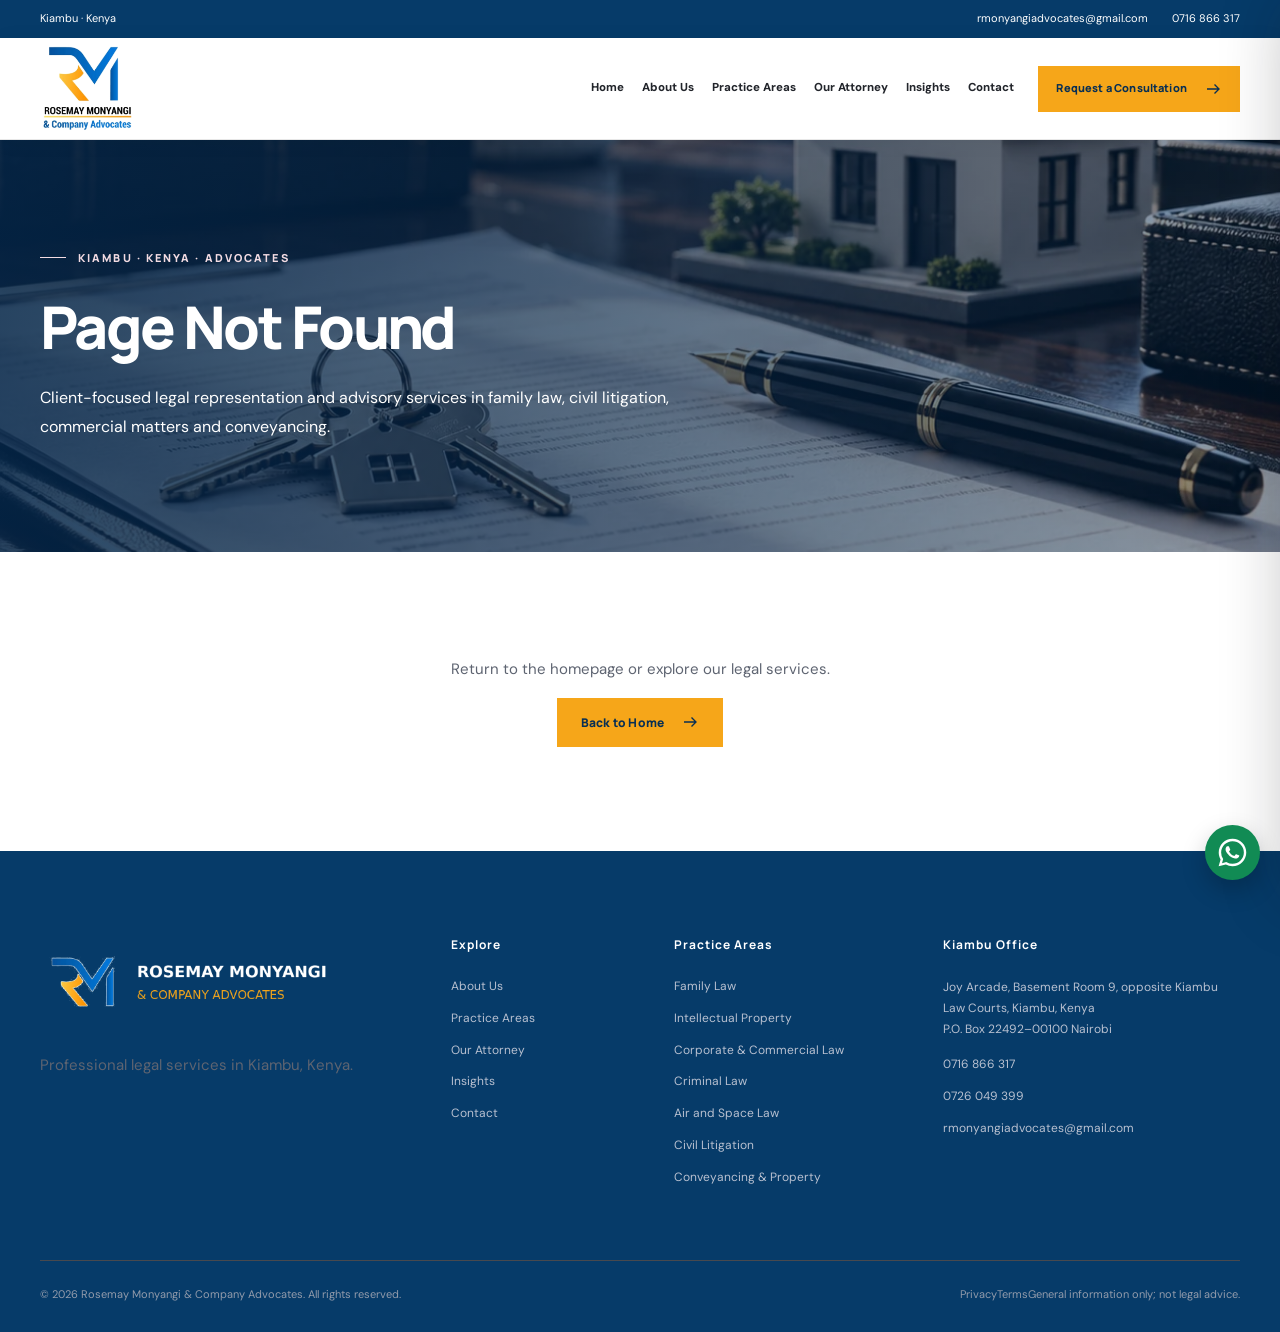
==== 404/index.html @ 26d41f54 "Launch Rosemay Monyangi Advocates website" ====
<!DOCTYPE html>

<html lang="en-KE"><head><meta charset="utf-8"/><meta content="width=device-width,initial-scale=1" name="viewport"/><meta content="#064776" name="theme-color"/><title>Rosemay Monyangi &amp; Company Advocates | Page Not Found</title><meta content="Rosemay Monyangi &amp; Company Advocates provides legal services in Kiambu, Kenya, including family law, corporate law, litigation, intellectual property, conveyancing and criminal law." name="description"/><meta content="noindex,follow,max-image-preview:large" name="robots"/><link href="https://rosemay-monyangi-advocates.vercel.app/404/" rel="canonical"/><meta content="Rosemay Monyangi &amp; Company Advocates | Page Not Found" property="og:title"/><meta content="Rosemay Monyangi &amp; Company Advocates provides legal services in Kiambu, Kenya, including family law, corporate law, litigation, intellectual property, conveyancing and criminal law." property="og:description"/><meta content="website" property="og:type"/><meta content="https://rosemay-monyangi-advocates.vercel.app/404/" property="og:url"/><meta content="https://rosemay-monyangi-advocates.vercel.app/assets/rosemay-social-preview.jpg" property="og:image"/><meta content="summary_large_image" name="twitter:card"/><link href="/assets/favicon.png" rel="icon" type="image/png"/><link href="https://images.pexels.com" rel="preconnect"/><link href="https://fonts.googleapis.com" rel="preconnect"/><link crossorigin="" href="https://fonts.gstatic.com" rel="preconnect"/><link href="/assets/site.css" rel="stylesheet"/><script defer="" src="/assets/site.js"></script><script type="application/ld+json">{"@context": "https://schema.org", "@type": "LegalService", "name": "Rosemay Monyangi & Company Advocates", "url": "https://rosemay-monyangi-advocates.vercel.app", "telephone": "+254716866317", "email": "rmonyangiadvocates@gmail.com", "address": {"@type": "PostalAddress", "streetAddress": "Joy Arcade, Basement Room 9, opposite Kiambu Law Courts", "addressLocality": "Kiambu", "addressCountry": "KE"}, "areaServed": "Kenya"}</script><meta content="1200" property="og:image:width"/><meta content="630" property="og:image:height"/><meta content="Rosemay Monyangi &amp; Company Advocates logo and advocate portrait" property="og:image:alt"/><meta content="https://rosemay-monyangi-advocates.vercel.app/assets/rosemay-social-preview.jpg" name="twitter:image"/><meta content="Rosemay Monyangi &amp; Company Advocates | Page Not Found" name="twitter:title"/><meta content="Rosemay Monyangi &amp; Company Advocates provides legal services in Kiambu, Kenya, including family law, corporate law, litigation, intellectual property, conveyancing and criminal law." name="twitter:description"/></head><body><a class="skip-link" href="#main">Skip to content</a>
<div class="topbar"><div class="container topbar-inner"><span class="topbar-address">Kiambu · Kenya</span><div class="topbar-links"><a href="mailto:rmonyangiadvocates@gmail.com">rmonyangiadvocates@gmail.com</a><a href="tel:+254716866317">0716 866 317</a></div></div></div>
<header class="nav-shell"><div class="container nav-inner"><a aria-label="Nabwire Obara &amp; Company Advocates homepage" class="brand" href="/"><img alt="Nabwire Obara &amp; Company Advocates logo" height="76" src="/assets/rosemay-logo-transparent.png" width="100"/></a><nav aria-label="Main navigation" class="nav-links"><a class="nav-link" href="/">Home</a><a class="nav-link" href="/about/">About Us</a><a class="nav-link" href="/practice-areas/">Practice Areas</a><a class="nav-link" href="/our-attorney/">Our Attorney</a><a class="nav-link" href="/insights/">Insights</a><a class="nav-link" href="/contact/">Contact</a></nav><a class="btn btn-gold nav-cta" href="/contact/">Request a Consultation <svg aria-hidden="true" fill="none" height="18" stroke="currentColor" stroke-width="1.8" viewbox="0 0 24 24" width="18" xmlns="http://www.w3.org/2000/svg"><path d="M4 12h16m-6-6 6 6-6 6"></path></svg></a><button aria-controls="mobile-panel" aria-expanded="false" aria-label="Open navigation" class="menu-open" data-mobile-open="" type="button">☰</button></div></header>
<div class="mobile-backdrop" id="mobile-backdrop"></div><nav aria-hidden="true" aria-label="Mobile navigation" class="mobile-panel" id="mobile-panel" inert=""><div class="mobile-head"><img alt="Nabwire Obara &amp; Company Advocates logo" height="76" src="/assets/rosemay-logo-transparent.png" width="100"/><button aria-label="Close navigation" data-mobile-close="" type="button">×</button></div><div class="mobile-links"><a href="/">Home</a><a href="/about/">About Us</a><a href="/practice-areas/">Practice Areas</a><a href="/our-attorney/">Our Attorney</a><a href="/insights/">Insights</a><a href="/contact/">Contact</a></div><a class="btn btn-gold mobile-cta" href="/contact/">Contact the Firm <svg aria-hidden="true" fill="none" height="18" stroke="currentColor" stroke-width="1.8" viewbox="0 0 24 24" width="18" xmlns="http://www.w3.org/2000/svg"><path d="M4 12h16m-6-6 6 6-6 6"></path></svg></a></nav>
<main id="main"><section class="page-hero" style="--page-hero-image:url('/assets/hero-about-property.webp')"><div class="container"><span class="eyebrow eyebrow-light">KIAMBU · KENYA · ADVOCATES</span><h1>Page Not Found</h1><p>Client-focused legal representation and advisory services in family law, civil litigation, commercial matters and conveyancing.</p></div></section><section class="section"><div class="container"><div class="centered"><p>Return to the homepage or explore our legal services.</p><a class="btn btn-gold" href="/">Back to Home <svg aria-hidden="true" fill="none" height="18" stroke="currentColor" stroke-width="1.8" viewbox="0 0 24 24" width="18" xmlns="http://www.w3.org/2000/svg"><path d="M4 12h16m-6-6 6 6-6 6"></path></svg></a></div></div></section></main>
<footer class="site-footer"><div class="container"><div class="footer-grid"><div><a class="footer-logo" href="/"><img alt="Nabwire Obara &amp; Company Advocates logo" height="190" loading="lazy" src="/assets/rosemay-logo-footer.png" width="350"/></a><p>Professional legal services in Kiambu, Kenya.</p></div><div><h3>Explore</h3><div class="footer-links"><a href="/about/">About Us</a><a href="/practice-areas/">Practice Areas</a><a href="/our-attorney/">Our Attorney</a><a href="/insights/">Insights</a><a href="/contact/">Contact</a></div></div><div><h3>Practice Areas</h3><div class="footer-links"><a href="/practice-areas/#family-law">Family Law</a><a href="/practice-areas/#intellectual-property">Intellectual Property</a><a href="/practice-areas/#corporate-law">Corporate &amp; Commercial Law</a><a href="/practice-areas/#criminal-law">Criminal Law</a><a href="/practice-areas/#air-space-law">Air and Space Law</a><a href="/practice-areas/#litigation">Civil Litigation</a><a href="/practice-areas/#conveyancing">Conveyancing &amp; Property</a></div></div><div class="footer-location"><h3>Kiambu Office</h3><address>Joy Arcade, Basement Room 9, opposite Kiambu Law Courts, Kiambu, Kenya<br/>P.O. Box 22492–00100 Nairobi</address><div class="footer-links" style="margin-top:15px"><a href="tel:+254716866317">0716 866 317</a><a href="tel:+254726049399">0726 049 399</a><a href="mailto:rmonyangiadvocates@gmail.com">rmonyangiadvocates@gmail.com</a></div></div></div><div class="footer-bottom"><span>© 2026 Rosemay Monyangi &amp; Company Advocates. All rights reserved.</span><span class="footer-legal"><a href="/privacy/">Privacy</a><a href="/terms/">Terms</a><span>General information only; not legal advice.</span></span></div></div></footer>
<a aria-label="WhatsApp Nabwire Obara &amp; Company Advocates" class="floating-whatsapp" href="https://wa.me/254716866317?text=Hello%2C%20I%20would%20like%20to%20enquire%20about%20legal%20services." rel="noopener noreferrer" target="_blank" title="WhatsApp Nabwire Obara &amp; Company Advocates"><svg aria-hidden="true" viewbox="0 0 32 32" xmlns="http://www.w3.org/2000/svg"><path d="M16 .8C7.61.8.8 7.59.8 15.98c0 2.69.7 5.31 2.03 7.62L.7 31.3l7.91-2.08a15.15 15.15 0 0 0 7.37 1.88h.01c8.38 0 15.2-6.82 15.2-15.2 0-4.06-1.58-7.88-4.46-10.76A15.07 15.07 0 0 0 16 .8Zm0 27.73a12.54 12.54 0 0 1-6.39-1.75l-.46-.27-4.7 1.23 1.25-4.58-.3-.47a12.5 12.5 0 0 1-1.93-6.7C3.47 9.08 9.08 3.47 16 3.47a12.45 12.45 0 0 1 8.87 3.68 12.48 12.48 0 0 1 3.67 8.86c0 6.91-5.62 12.52-12.54 12.52Zm6.88-9.38c-.38-.19-2.23-1.1-2.58-1.23-.34-.13-.59-.19-.84.19s-.96 1.23-1.18 1.49-.44.29-.82.1a10.32 10.32 0 0 1-3.04-1.88 11.39 11.39 0 0 1-2.1-2.61c-.22-.38-.02-.58.16-.77.17-.17.38-.44.57-.66s.25-.38.38-.63.06-.47-.03-.66c-.1-.19-.85-2.04-1.16-2.8-.3-.74-.61-.64-.84-.65l-.71-.01c-.25 0-.66.1-1.01.47-.34.38-1.32 1.29-1.32 3.13s1.35 3.62 1.53 3.87a14.37 14.37 0 0 0 5.51 4.89c1.03.45 1.84.72 2.48.93 1.04.33 1.98.29 2.72.18.83-.13 2.23-.91 2.55-1.79.31-.88.31-1.64.22-1.8-.09-.16-.34-.25-.72-.44Z" fill="currentColor"></path></svg><span aria-hidden="true" class="whatsapp-tooltip">WhatsApp Us</span></a><button aria-label="Back to top" class="scroll-top" title="Back to top" type="button">↑</button></body></html>
---- assets/site.css ----
@import url('https://fonts.googleapis.com/css2?family=DM+Sans:wght@400;500;600;700&family=Manrope:wght@400;500;600;700;800&display=swap');
:root{--navy:#080f35;--navy-deep:#050b26;--navy-soft:#172154;--gold:#f6a619;--gold-light:#f0dce2;--red:#f6a619;--ink:#171b21;--body:#58616d;--line:#e7e9ec;--cream:#f5f6f7;--white:#fff;--shadow:0 24px 65px rgba(10,13,18,.14)}
*,*::before,*::after{box-sizing:border-box}html{scroll-behavior:smooth;scroll-padding-top:110px}body{margin:0;background:#fff;color:var(--ink);font:400 15px/1.78 'DM Sans',Arial,sans-serif;-webkit-font-smoothing:antialiased}body.nav-open{overflow:hidden}img{max-width:100%;display:block}button,input,textarea,select{font:inherit}button{cursor:pointer}a{color:inherit;text-decoration:none}::selection{background:#e0e3e6;color:#1a1c20}:focus-visible{outline:3px solid #525862;outline-offset:4px}.container{width:min(100% - 72px,1200px);margin-inline:auto}.skip-link{position:absolute;top:-100px;left:10px;z-index:1000;color:#fff;background:var(--navy);padding:9px 17px}.skip-link:focus{top:8px}h1,h2,h3,h4,p{margin-top:0}h1,h2,h3{font-family:Manrope,Arial,sans-serif;letter-spacing:-.044em;line-height:1.2}h1{font-size:clamp(44px,5.1vw,74px);font-weight:800}h2{font-size:clamp(30px,3.2vw,48px);font-weight:800}h3{font-size:clamp(17px,1.65vw,23px)}p{color:var(--body)}.centered{text-align:center}.section{padding:104px 0}.cream{background:var(--cream)}.section-heading{margin-bottom:42px;max-width:770px}.section-heading.centered{margin-inline:auto}.section-heading h2{margin:15px 0 15px}.section-heading p{margin:0;font-size:16px;line-height:1.78}.eyebrow{display:inline-flex;align-items:center;gap:12px;color:var(--gold);font-size:11px;font-family:Manrope,Arial,sans-serif;font-weight:800;letter-spacing:2.1px;text-transform:uppercase;line-height:1.55}.eyebrow::before{content:"";width:26px;flex:0 0 26px;height:1px;background:currentColor}.eyebrow-light{color:var(--gold-light)}.accent-line{width:57px;height:3px;background:var(--gold);margin:24px 0}.btn{display:inline-flex;align-items:center;justify-content:center;gap:17px;padding:14px 23px;min-height:49px;font-size:12px;font-weight:800;letter-spacing:.015em;font-family:Manrope,Arial,sans-serif;line-height:1.3;text-align:center;border:1px solid transparent;transition:background .2s,transform .2s,border-color .2s;white-space:normal}.btn:hover{transform:translateY(-2px)}.btn svg{flex:none}.btn-gold{background:#20252c;border-color:#20252c;color:#fff}.btn-gold:hover{background:#171b20;border-color:#171b20;color:#fff}.btn-navy{color:#fff;background:var(--navy);border-color:var(--navy)}.btn-navy:hover{background:#343943}.btn-outline{border-color:#fff9;color:#fff;background:#ffffff08}.btn-outline:hover{background:#ffffff1d}.text-link{display:inline-flex;align-items:center;gap:13px;color:#22252b;font-size:12px;font-weight:800;font-family:Manrope,Arial,sans-serif;border-bottom:1px solid var(--gold);padding-bottom:6px}.text-link:hover{color:#20252c}.text-link svg{width:16px}.section-action{margin-top:38px}
/* Reference site navigation: restrained utility bar, white main navigation */
.topbar{background:#101215;color:#e0e2ea;font-size:11px}.topbar-inner{min-height:38px;display:flex;justify-content:space-between;align-items:center;gap:18px}.topbar-address,.topbar-links,.topbar-links a{display:inline-flex;align-items:center;gap:7px}.topbar svg{height:15px;width:15px;color:#c8ccd1}.topbar-links{gap:24px}.topbar-links a:hover{color:#c8ccd1}.nav-shell{position:sticky;top:0;background:#fff;z-index:80;box-shadow:0 2px 20px #181b200e}.nav-inner{min-height:101px;display:flex;align-items:center;gap:24px}.brand{display:flex;align-items:center;flex:0 0 260px;width:260px}.brand img{width:260px;height:auto;max-height:80px;object-fit:contain}.nav-links{display:flex;gap:18px;margin-left:auto;align-items:center}.nav-link{font-size:11.5px;font-weight:800;color:#22252b;white-space:nowrap;position:relative;padding:12px 0}.nav-link::after{content:"";position:absolute;bottom:6px;left:0;right:100%;height:2px;background:var(--gold);transition:right .2s}.nav-link.active::after,.nav-link:hover::after{right:0}.nav-link.active{color:#20252c}.nav-cta{padding:13px 17px;min-height:44px;white-space:nowrap;font-size:11px}.menu-open{display:none;background:transparent;border:1px solid #e3e3e3;color:var(--navy);width:44px;height:44px;align-items:center;justify-content:center;margin-left:auto}.mobile-backdrop{position:fixed;inset:0;background:#101215b3;z-index:85;visibility:hidden;opacity:0;transition:opacity .2s,visibility .2s}.mobile-backdrop.visible{opacity:1;visibility:visible}.mobile-panel{position:fixed;right:0;top:0;bottom:0;z-index:90;display:block;width:min(89vw,380px);padding:24px;background:white;overflow-y:auto;transform:translateX(105%);box-shadow:-15px 0 60px #1012153d;transition:transform .23s}.mobile-panel.open{transform:translateX(0)}.mobile-head{display:flex;align-items:center;justify-content:space-between;gap:12px;padding-bottom:25px;border-bottom:1px solid var(--line)}.mobile-head img{width:175px;height:auto}.mobile-head button{background:#eff0f2;border:0;color:var(--navy);font-size:26px;line-height:1;width:39px;height:39px}.mobile-links{display:flex;flex-direction:column;margin:14px 0 27px}.mobile-links a{padding:13px 3px;border-bottom:1px solid #efeee9;font-size:14px;font-weight:700}.mobile-cta{width:100%}
/* Full-bleed image and text overlay */
.hero{min-height:665px;background:#111318;color:#fff;position:relative;isolation:isolate;display:flex;align-items:center;overflow:hidden}.hero::before{content:"";position:absolute;z-index:-2;inset:0;background-image:linear-gradient(90deg,rgba(5,14,32,.98) 0%,rgba(6,16,36,.94) 31%,rgba(7,19,41,.79) 57%,rgba(5,14,31,.15) 100%),var(--hero-image);background-position:center;background-size:cover}.hero::after{content:"";position:absolute;z-index:-1;inset:0;background:linear-gradient(0deg,rgba(4,12,30,.39),transparent 24%)}.hero-inner{width:min(100% - 72px,1200px);padding:88px 0 119px}.hero-copy{max-width:725px}.hero h1{color:#fff;margin:24px 0 27px;line-height:1.15}.hero h1 em{color:var(--gold-light);font-style:normal}.hero-copy p{color:#d8dade;max-width:570px;font-size:16px;line-height:1.85}.hero-actions{display:flex;gap:14px;flex-wrap:wrap;margin-top:34px}.hero-bottom{position:absolute;left:0;right:0;bottom:0;color:#e8eaf0;border-top:1px solid #fff3}.hero-bottom-inner{min-height:60px;display:flex;align-items:center;justify-content:space-between;gap:20px}.hero-notes{display:flex;align-items:center;gap:28px;font-size:11px}.hero-notes span{display:flex;align-items:center;gap:9px}.hero-notes span::before{content:"";height:6px;width:6px;background:var(--gold-light);border-radius:50%}.scroll-cue{font-weight:700;letter-spacing:1.4px;font-size:10px;white-space:nowrap}
/* Reference intro portrait treatment */
.intro-grid{display:grid;grid-template-columns:minmax(0,1fr) minmax(0,1fr);gap:90px;align-items:center}.intro-picture{position:relative;min-width:0}.intro-picture>img{width:100%;height:auto;aspect-ratio:1/1;object-fit:cover;object-position:center 18%;box-shadow:var(--shadow)}.intro-picture::before{content:"";position:absolute;border-top:9px solid #e9ebed;border-left:9px solid #e9ebed;left:-25px;top:-24px;height:105px;width:105px;pointer-events:none;z-index:1}.picture-stamp{position:absolute;right:-22px;bottom:-22px;background:var(--navy);padding:23px 27px;color:white;box-shadow:var(--shadow);display:flex;flex-direction:column;line-height:1.3;min-width:164px}.picture-stamp small{font-size:10px;color:var(--gold-light);letter-spacing:2px;font-weight:700}.picture-stamp strong{font:800 30px Manrope,Arial,sans-serif;margin:5px 0}.picture-stamp span{font-size:10px;color:#e5e6e7}.intro-copy h2{margin:18px 0 0}.intro-copy h3{color:var(--navy);margin-bottom:14px}.intro-copy p{line-height:1.85;margin-bottom:16px}.intro-copy blockquote{font:600 16px/1.7 Manrope,Arial,sans-serif;border-left:3px solid var(--gold);padding:12px 0 12px 23px;margin:25px 0;color:#222832}
/* Image-led practice cards: no image stretching */
.practice-grid{display:grid;grid-template-columns:repeat(3,minmax(0,1fr));gap:23px}.practice-card{height:340px;min-width:0;overflow:hidden;position:relative;background:#23262b;display:block;color:#fff}.practice-card>img{position:absolute;inset:0;width:100%;height:100%;object-fit:cover;object-position:center;transition:transform .35s ease}.practice-card:hover>img{transform:scale(1.055)}.practice-shade{position:absolute;inset:0;background:linear-gradient(180deg,#1012150a 15%,#101215d5 70%,#101215ee 100%)}.practice-card-text{position:absolute;bottom:0;left:0;right:0;padding:27px 27px 25px}.card-number{font-size:10px;letter-spacing:2.2px;color:var(--gold-light);font-weight:700}.practice-card h3{font-size:19px;color:white;margin:9px 0 7px}.practice-card p{font-size:12px;line-height:1.5;color:#e3e8f0;max-width:285px;margin-bottom:0}.card-arrow{position:absolute;bottom:27px;right:24px}.card-arrow svg{width:19px;height:19px;color:#c8ccd1}
.purpose-grid{display:grid;grid-template-columns:1fr 1.08fr;gap:95px;align-items:start}.purpose-grid h2{margin:18px 0 23px}.purpose-grid>div>p{font-size:16px;max-width:440px}.value-grid{display:grid;grid-template-columns:1fr 1fr;gap:32px 40px}.value-grid>div{border-top:1px solid var(--line);padding-top:16px}.value-grid span,.three-values span{font-size:12px;color:var(--gold);font-weight:800;letter-spacing:2px}.value-grid h3{margin:10px 0 8px;font-size:17px}.value-grid p{font-size:13px;line-height:1.7}.two-column{display:grid;grid-template-columns:minmax(0,1fr) minmax(0,1fr);gap:80px;align-items:center}.two-column>div{min-width:0}.two-column h2{margin:17px 0 23px}.two-column p{font-size:15px;line-height:1.9}.two-column .btn{margin-top:15px}.section-navy{background:var(--navy);color:#fff}.section-navy h2{color:#fff}.section-navy p{color:#d4dce9}.decorative-photo,.picture-frame{width:100%;overflow:hidden}.decorative-photo img{width:100%;height:auto;aspect-ratio:6/4;object-fit:cover}.picture-frame img{width:100%;height:auto;aspect-ratio:1.19/1;object-fit:cover}.insight-grid{display:grid;grid-template-columns:repeat(3,minmax(0,1fr));gap:25px}.insight-card{min-width:0;border:1px solid #e7e5e0;background:white;padding:26px}.insight-image{display:block;overflow:hidden;background:#e4e4e0}.insight-image img{width:100%;height:auto;aspect-ratio:4/3;object-fit:cover;object-position:center;transition:transform .3s}.insight-image:hover img{transform:scale(1.04)}.insight-copy{padding-top:17px}.overline{font-family:Manrope,Arial,sans-serif;font-size:10px;letter-spacing:1.8px;color:#20252c;font-weight:800}.insight-copy h3{font-size:20px;margin:23px 0 12px;line-height:1.35}.insight-copy h3 a:hover{color:#171b20}.insight-copy p{font-size:13px;line-height:1.8;min-height:53px}.insight-copy .text-link{margin-top:9px}
/* Inner pages */
.page-hero{background:radial-gradient(circle at 83% 32%,#31353b 0%,transparent 42%),linear-gradient(120deg,#181b20,#222830);color:white;padding:100px 0 95px}.page-hero h1{max-width:830px;font-size:clamp(40px,4.6vw,64px);margin:25px 0 22px}.page-hero p{color:#cdd5e3;max-width:630px;font-size:16px}.three-values{display:grid;grid-template-columns:repeat(3,minmax(0,1fr));gap:24px}.three-values article{background:#fff;padding:32px;min-width:0;border:1px solid var(--line)}.three-values h3{margin:15px 0 10px}.three-values p{font-size:13px}.reverse{direction:rtl}.reverse>*{direction:ltr}.jump-chips{display:flex;gap:12px;flex-wrap:wrap;justify-content:center;margin-top:35px}.jump-chips a{border:1px solid #DED6DA;color:#242b34;font-size:12px;font-weight:700;padding:8px 13px}.jump-chips a:hover{background:var(--navy);color:white}.practice-detail{padding:85px 0;scroll-margin-top:115px}.detail-grid{display:grid;grid-template-columns:minmax(0,1fr) minmax(0,1fr);align-items:center;gap:80px}.detail-grid.reverse{direction:rtl}.detail-grid.reverse>*{direction:ltr}.detail-photo img{width:100%;height:auto;aspect-ratio:5/4;object-fit:cover;object-position:center}.detail-copy h2{margin:16px 0 15px}.detail-copy h3{font-size:18px;font-weight:700;letter-spacing:-.018em;margin-bottom:16px;color:#343b44}.detail-copy>p{line-height:1.8}.detail-topics{font-size:12px;font-weight:700;color:#3a3c40;border-left:3px solid var(--gold);padding-left:17px;margin:25px 0!important}.profile-layout{display:grid;grid-template-columns:.9fr 1.1fr;gap:88px;align-items:center}.profile-photo{position:relative}.profile-photo>img{width:100%;height:auto;aspect-ratio:1/1;object-fit:cover;box-shadow:var(--shadow)}.profile-body h2{margin:18px 0 6px}.profile-role{font-weight:800;font-size:11px;letter-spacing:1.4px;color:#20252c}.profile-body p{line-height:1.85}.team-grid{display:grid;grid-template-columns:repeat(3,minmax(0,1fr));gap:24px}.team-grid article{text-align:center;background:#fff;border:1px solid var(--line);padding:35px 22px}.initials{margin:0 auto 19px;border-radius:50%;width:79px;height:79px;background:#e4edf8;color:#20262f;display:grid;place-items:center;font:800 24px Manrope,Arial,sans-serif}.team-grid article:nth-child(2) .initials{background:#F9E5EA;color:#20252c}.team-grid article:nth-child(3) .initials{background:#f6e1e5;color:#2f3237}.team-grid h3{margin:0;font-size:18px}.team-grid span{font-size:11px;text-transform:uppercase;letter-spacing:1.4px;color:#50535a}.guide-article{padding:42px 46px;background:#fff;margin:0 auto 25px;scroll-margin-top:120px;max-width:900px}.guide-article h2{font-size:30px;margin:13px 0 24px}.guide-article p{line-height:1.9}.contact-grid{display:grid;grid-template-columns:.85fr 1.15fr;gap:75px;align-items:start}.contact-copy h2{margin:17px 0 19px}.contact-copy p{margin-bottom:30px}.contact-line{display:flex;gap:16px;border-top:1px solid var(--line);padding:18px 0;align-items:flex-start}.contact-line>svg{color:#20252c;flex:none;margin-top:5px}.contact-line>div{display:flex;flex-direction:column;gap:4px;min-width:0}.contact-line strong{font-size:12px;text-transform:uppercase;letter-spacing:.8px}.contact-line a,.contact-line span{font-size:14px;overflow-wrap:anywhere}.contact-line a:hover{color:#20252c}.contact-form-shell{background:var(--cream);border:1px solid #dfe9e5;padding:35px}.contact-form-shell h3{font-size:26px;margin-bottom:6px}.contact-form-shell>p{font-size:13px}.contact-form-shell form{margin-top:22px}.contact-form-shell label{display:flex;flex-direction:column;font-size:12px;font-weight:700;gap:6px;margin-bottom:16px}.contact-form-shell input,.contact-form-shell select,.contact-form-shell textarea{border:1px solid #dcdedb;background:white;min-width:0;width:100%;padding:12px 13px;outline:none;border-radius:0;color:var(--ink)}.contact-form-shell textarea{resize:vertical}.contact-form-shell input:focus,.contact-form-shell textarea:focus,.contact-form-shell select:focus{border-color:var(--gold);box-shadow:0 0 0 2px #20252c22}.form-grid{display:grid;grid-template-columns:repeat(2,minmax(0,1fr));gap:15px}.honeypot{position:absolute;width:1px;height:1px;overflow:hidden;opacity:0;pointer-events:none}.contact-form-shell #form-status{font-size:12px;margin-top:14px;color:#555b65}.office-grid{display:grid;grid-template-columns:repeat(2,minmax(0,1fr));gap:25px}.office-card{background:#fff;border:1px solid var(--line);padding:36px;min-width:0}.office-card h3{margin:17px 0}.office-card p{display:flex;align-items:flex-start;gap:10px;font-size:14px;min-height:75px}.office-card p svg{flex:0 0 18px;margin-top:4px}.legal-copy{max-width:850px}.legal-copy h2{margin-bottom:28px}.legal-copy h3{margin-top:30px}.legal-copy a{color:#20252c;text-decoration:underline}
/* Footer and the lone circular floating contact control */
.closing{background:#101216;color:white;padding:65px 0}.closing-inner{display:flex;gap:30px;align-items:center;justify-content:space-between}.closing h2{font-size:clamp(28px,3vw,40px);margin:15px 0 10px;color:white}.closing p{color:#ccd4e3;margin:0}.closing .btn{flex:none}.site-footer{background:#222a31;color:#d1d7e1;padding:80px 0 0}.footer-grid{display:grid;grid-template-columns:1.4fr .67fr .85fr 1.15fr;gap:50px;padding-bottom:72px}.footer-logo{max-width:300px;display:block;margin-bottom:19px;background:transparent!important;border:none!important;padding:0!important}.footer-logo img{width:100%;height:auto;object-fit:contain;background:transparent}.footer-about p{font-size:13px;color:#b5bdcc;max-width:280px}.site-footer h3{font:700 12px Manrope,Arial,sans-serif;letter-spacing:1px;color:white;margin:5px 0 24px}.footer-links{display:flex;flex-direction:column;gap:12px}.footer-links a{color:#b8c0d0;font-size:12px;line-height:1.65}.footer-links a:hover,.footer-bottom a:hover{color:var(--gold-light)}.site-footer address{font-style:normal;font-size:12px;color:#b8c0d0;line-height:1.75}.site-footer address strong{color:#fff}.footer-contact{margin-top:20px}.footer-bottom{padding:24px 0 28px;display:flex;justify-content:space-between;align-items:center;gap:20px;border-top:1px solid #ffffff27;color:#929bab;font-size:11px}.footer-bottom>div{display:flex;align-items:center;gap:17px;flex-wrap:wrap}.floating-contact{position:fixed;right:23px;bottom:23px;z-index:60;display:grid;place-items:center;background:#118b54;color:#fff;border-radius:50%;width:50px;height:50px;box-shadow:0 10px 25px #0003;transition:transform .2s}.floating-contact:hover{transform:translateY(-4px)}.floating-contact svg{width:26px;height:26px}.whatsapp-tooltip{position:absolute;right:69px;white-space:nowrap;border-radius:5px;background:#232a31;color:white;padding:8px 10px;font-size:11px;font-weight:700;opacity:0;visibility:hidden;transition:opacity .2s;pointer-events:none}.floating-contact:hover .whatsapp-tooltip,.floating-contact:focus-visible .whatsapp-tooltip{opacity:1;visibility:visible}.scroll-top{position:fixed;right:27px;bottom:84px;z-index:55;border:1px solid #ECE3E6;background:#fff;color:var(--navy);width:40px;height:40px;display:none;place-items:center;box-shadow:0 6px 25px #0002}.scroll-top.show{display:grid}
@media(max-width:1200px){.nav-inner{gap:15px}.brand,.brand img{width:220px;flex-basis:220px}.nav-links{gap:13px}.nav-cta{padding:12px}.intro-grid{gap:55px}.footer-grid{gap:29px}}
@media(max-width:1050px){.nav-links,.nav-cta{display:none}.menu-open{display:flex}.nav-inner{min-height:76px}.brand,.brand img{width:228px;flex-basis:228px}.footer-grid{grid-template-columns:1.2fr 1fr 1fr;gap:35px}.footer-grid>div:last-child{grid-column:1/-1;display:grid;grid-template-columns:1fr 1fr;gap:15px}.footer-grid>div:last-child h3{grid-column:1/-1;margin-bottom:0}.footer-contact{margin:0}.intro-grid,.two-column,.detail-grid{gap:45px}.contact-grid{gap:35px}}
@media(max-width:850px){.container{width:min(100% - 46px,1200px)}.section{padding:78px 0}.hero-inner{width:min(100% - 46px,1200px);padding:84px 0 105px}.hero{min-height:610px}.hero-bottom-inner{min-height:65px}.scroll-cue{display:none}.hero-notes{flex-wrap:wrap;gap:6px 20px}.intro-grid,.two-column,.purpose-grid,.profile-layout,.contact-grid{grid-template-columns:1fr;gap:45px}.intro-picture{max-width:510px}.intro-picture>img{max-height:540px}.purpose-grid{gap:25px}.practice-grid{grid-template-columns:repeat(2,minmax(0,1fr))}.insight-grid{grid-template-columns:repeat(2,minmax(0,1fr))}.insight-card:last-child{grid-column:1/-1;max-width:470px;margin-inline:auto}.detail-grid{grid-template-columns:1fr;gap:30px}.detail-grid.reverse{direction:ltr}.detail-photo img{max-height:420px}.profile-photo{max-width:500px}.reverse{direction:ltr}.three-values{grid-template-columns:1fr 1fr}.office-grid{grid-template-columns:1fr}.office-card p{min-height:0}.page-hero{padding:80px 0}.closing-inner{align-items:flex-start;flex-direction:column}.footer-grid{grid-template-columns:1fr 1fr}.footer-grid>div:last-child{grid-column:auto;display:block}.footer-grid>div:last-child h3{margin-bottom:20px}.footer-contact{margin-top:19px}}
@media(max-width:600px){.container{width:min(100% - 36px,1200px)}h1{font-size:clamp(38px,10vw,53px)}h2{font-size:clamp(28px,7vw,39px)}.topbar{display:none}.nav-inner{min-height:70px}.brand,.brand img{width:205px;flex-basis:205px}.hero{min-height:610px}.hero::before{background-image:linear-gradient(90deg,rgba(5,14,32,.96),rgba(6,16,36,.89) 48%,rgba(7,19,41,.58)),var(--hero-image);background-position:60% center}.hero-inner{width:min(100% - 36px,1200px);padding:66px 0 160px}.hero h1{margin:18px 0 19px}.hero-copy p{font-size:14px;line-height:1.8}.hero-actions{gap:11px}.hero-actions .btn{font-size:11px;width:100%;max-width:300px}.hero-notes{font-size:10px;gap:9px 14px}.hero-bottom-inner{min-height:87px}.intro-grid{gap:48px}.intro-picture::before{left:-12px;top:-14px;height:70px;width:70px;border-width:6px}.picture-stamp{right:0;bottom:-21px;padding:15px 20px;min-width:130px}.picture-stamp strong{font-size:25px}.section{padding:68px 0}.section-heading{margin-bottom:30px}.practice-grid,.insight-grid,.three-values,.team-grid{grid-template-columns:1fr;gap:15px}.practice-card{height:315px}.insight-card{padding:19px}.insight-card:last-child{max-width:none;grid-column:auto}.insight-image img{aspect-ratio:4/3}.insight-copy h3{font-size:19px;margin-top:16px}.insight-copy p{min-height:0}.value-grid{gap:20px}.detail-grid{gap:23px}.practice-detail{padding:65px 0}.detail-photo img{aspect-ratio:1.15/1}.page-hero{padding:70px 0}.page-hero h1{font-size:clamp(36px,9vw,52px)}.profile-photo{max-width:100%}.form-grid{grid-template-columns:1fr;gap:0}.contact-form-shell{padding:22px}.guide-article{padding:26px 22px}.guide-article h2{font-size:25px}.closing{padding:54px 0}.footer-grid{grid-template-columns:1fr 1fr;gap:30px 22px;padding-bottom:40px}.footer-about{grid-column:1/-1}.footer-grid>div:last-child{grid-column:1/-1}.footer-bottom{flex-direction:column;align-items:start}.floating-contact{width:60px;height:60px;right:15px;bottom:15px}.floating-contact svg{width:31px;height:31px}.scroll-top{right:23px;bottom:88px}.whatsapp-tooltip{display:none}}
@media(max-width:390px){.brand,.brand img{width:183px;flex-basis:183px}.container{width:min(100% - 30px,1200px)}.hero-actions .btn{max-width:none}.value-grid{grid-template-columns:1fr}.nav-inner{gap:10px}.footer-grid{grid-template-columns:1fr}.footer-about,.footer-grid>div:last-child{grid-column:auto}.practice-card{height:296px}}
@media(prefers-reduced-motion:reduce){html{scroll-behavior:auto}*,*::before,*::after{transition-duration:0s!important;animation-duration:0s!important}}

/* House template colour variables */
:root{--navy:#181b20;--navy-deep:#242a2c;--navy-soft:#3e454b;--gold:#5b6067;--gold-light:#d9dde0;--red:#4b4e55;--ink:#2d3438;--cream:#f5f8f6}
.btn-gold{background:#6c737b;border-color:#6c737b;color:#fff}.btn-gold:hover{background:#717780;border-color:#717780}
.nav-link.active,.text-link{color:#474e54}.nav-link::after,.accent-line,.hero-notes span::before{background:#a9aeb4}
.hero em{color:#e9ebee}.eyebrow{color:#5b6067}.eyebrow-light{color:#e0e4e8}
.intro-picture::before{border-color:#c9dcd5}.picture-stamp{background:#282f33}
.nav-shell{border-bottom:1px solid #d8e5dd}.site-footer{background:#20292e}.footer-bottom{border-color:#51575d}
.footer-logo img{max-height:130px;object-fit:contain;object-position:left}
.floating-whatsapp{position:fixed;right:23px;bottom:23px;z-index:60;width:50px;height:50px;background:#118b54;border-radius:50%;display:grid;place-items:center;box-shadow:0 10px 25px rgba(0,0,0,.20);transition:transform .2s ease;color:#fff}
.floating-whatsapp:hover{transform:translateY(-4px)}.floating-whatsapp svg{width:26px;height:26px;color:#fff}
.floating-whatsapp .whatsapp-tooltip{right:74px;white-space:nowrap}
@media(max-width:600px){.floating-whatsapp{width:60px;height:60px;right:15px;bottom:15px}.floating-whatsapp svg{width:33px;height:33px}.scroll-top{bottom:90px}}
/* Keep images proportional: never distort the portraits or photographic cards */
.intro-picture>img,.profile-photo>img,.detail-photo img,.insight-image img,.decorative-photo img,.picture-frame img{width:100%;height:auto;object-fit:cover}
.practice-card>img{width:100%;height:100%;object-fit:cover}
.brand{flex-basis:285px;width:285px}.brand img{max-width:285px;width:100%;max-height:78px;object-fit:contain;object-position:left}
.mobile-head img{width:235px;max-height:90px;object-fit:contain}
@media(max-width:1180px){.brand{flex-basis:235px;width:235px}.brand img{max-width:235px}}
@media(max-width:950px){.brand{flex-basis:260px;width:260px}.brand img{max-width:260px}}
@media(max-width:420px){.brand{flex-basis:210px;width:210px}.brand img{max-width:210px}.hero-notes span:nth-child(n+2){display:none}}
@media(prefers-reduced-motion:reduce){.floating-whatsapp{transition:none}}

/* Layout-specific components and phone/tablet safeguards */
.values-grid{display:grid;grid-template-columns:repeat(2,minmax(0,1fr));gap:24px}
.values-grid>div{border-top:1px solid #d7e5df;padding:25px 0 5px;min-width:0}
.values-grid strong{display:block;font:800 13px Manrope,Arial,sans-serif;color:#b8bcc0;margin-bottom:9px}
.values-grid h3{font-size:19px;margin:0 0 10px}.values-grid p{font-size:14px}
.service-pills{display:grid;grid-template-columns:repeat(2,minmax(0,1fr));gap:14px}
.service-pills a{display:flex;align-items:center;justify-content:space-between;gap:14px;border:1px solid #d5e7df;background:#fff;padding:19px 22px;font-size:14px;font-weight:700;color:#2c3036;transition:border-color .2s}
.service-pills a:hover{border-color:#5b6067}.service-pills svg{flex-shrink:0;color:#5b6067}
.contact-layout{display:grid;grid-template-columns:minmax(0,1fr) minmax(0,1fr);gap:74px;align-items:start}
.contact-copy h2{margin:16px 0 18px}.contact-copy>p{max-width:495px}
.contact-details{display:grid;gap:19px;margin:32px 0}.contact-details>div{border-bottom:1px solid #e1e8e4;padding-bottom:17px;display:grid;gap:6px}
.contact-details strong{display:block;color:#2c3036;font-size:12px;letter-spacing:.4px}
.contact-details a{font-size:17px;font-weight:700;color:#5b6067;overflow-wrap:anywhere}
.contact-details span{color:#5c6473;overflow-wrap:anywhere}
.form-note{font-size:12px;margin-top:14px}
@media(max-width:950px){.contact-layout{grid-template-columns:1fr;gap:45px}}
@media(max-width:760px){.values-grid,.service-pills{grid-template-columns:1fr}.contact-form-shell{padding:25px 20px}}
@media(max-width:600px){.contact-copy h2{font-size:clamp(27px,8vw,40px)}.values-grid{gap:12px}.service-pills a{font-size:13px;padding:16px}.contact-details a{font-size:16px}}

/* Uploaded clearer portraits (2026-10-12). Use natural aspect-ratio scaling and crop, never distort. */
.intro-picture>img{object-fit:cover;object-position:center 24%;}
.profile-photo>img{object-fit:cover;object-position:center 39%;}

/* House-template visual refinements */
.topbar{background:#111318}.topbar svg{color:#c5c9cd}
.btn-gold{background:#16191e;border-color:#16191e;color:#fff}.btn-gold:hover{background:#3b424b;border-color:#3b424b}
.hero .btn-gold{background:#f4f5f6;color:#111317;border-color:#f4f5f6}.hero .btn-gold:hover{background:#d7dbdf;border-color:#d7dbdf}
.hero::before{background-image:linear-gradient(90deg,rgba(9,11,15,.97) 0%,rgba(9,11,15,.93) 32%,rgba(9,11,15,.67) 58%,rgba(9,11,15,.14) 100%),var(--hero-image)}
.nav-shell{box-shadow:0 2px 20px rgba(20,20,20,.05)}
.brand{flex-basis:222px;width:222px}.brand img{width:222px;max-height:85px}
.footer-logo img{max-width:250px;width:100%;height:auto;object-fit:contain}
.intro-picture>img,.decorative-photo img,.detail-photo img,.insight-image img,.profile-photo img{display:block;max-width:100%;width:100%;height:100%;object-fit:cover;object-position:center;}
.intro-picture>img{aspect-ratio:1/1;object-position:center 17%}
.detail-photo,.decorative-photo,.profile-photo{overflow:hidden}
.detail-photo img{aspect-ratio:1 / .9}
.profile-photo img{object-position:center top;}
.insight-image img{aspect-ratio:1.36/1;object-fit:cover}
.picture-stamp{background:#191c20}.picture-stamp small{color:#e1e3e7}
.eyebrow-light,.hero h1 em{color:#e7e9ec}
.practice-card{background:#171b20}
.floating-whatsapp{background:#118b54 !important;border:0 !important;box-shadow:0 10px 25px rgba(0,0,0,.17) !important}
.floating-whatsapp svg{fill:#fff !important;color:#fff !important}
.contact-details a{overflow-wrap:anywhere}
@media(max-width:950px){.brand,.brand img{max-width:200px;width:200px;flex-basis:auto}}
@media(max-width:600px){.hero::before{background-image:linear-gradient(90deg,rgba(9,11,15,.88),rgba(9,11,15,.72)),var(--hero-image);background-position:center}.brand,.brand img{max-width:160px;width:160px}.intro-picture>img{aspect-ratio:4 / 4.3}}

/* House-template monochrome defaults. */
:root{--navy:#18191c;--navy-deep:#101113;--navy-soft:#41444b;--gold:#35373d;--gold-light:#e3e4e7;--red:#37393d;--ink:#16181c;--body:#555d65;--line:#e2e3e6;--cream:#f5f5f5;--white:#fff;--shadow:0 24px 65px rgba(5,8,12,.13)}
body{color:var(--ink)}.topbar{background:#111316;color:#e8e9eb}.topbar svg{color:#f6f6f6}.nav-shell{background:#fff;border-bottom:1px solid #e7e7e7}
.nav-link.active,.text-link,.eyebrow,.card-number{color:#383d45}.nav-link:after,.accent-line,.hero-notes span:before{background:#858a91}
.btn-gold{background:#202227;border-color:#202227;color:#fff}.btn-gold:hover{background:#454a50;border-color:#454a50;color:#fff}
.btn-navy{background:#24262b;border-color:#24262b;color:#fff}.btn-navy:hover{background:#424750;border-color:#424750}
.hero{background:#15171a}.hero:before,.hero::before{background-image:linear-gradient(90deg,rgba(8,11,15,.97) 0%,rgba(10,13,17,.90) 35%,rgba(12,14,16,.71) 58%,rgba(15,15,15,.18) 100%),var(--hero-image);background-size:cover;background-position:center}
.hero h1 em,.hero .eyebrow-light,.eyebrow-light{color:#e4e6e7}
.hero .btn-gold{background:#f2f2f2;border-color:#f2f2f2;color:#18191c}.hero .btn-gold:hover{background:#d8d8d8;color:#151515}
.page-hero{background:radial-gradient(circle at 78% 20%,#484d52 0%,transparent 42%),linear-gradient(120deg,#121316,#292e34)}
.page-hero p{color:#dcdfe2}.site-footer{background:#17191e;color:#d9dde2}.footer-bottom{border-color:#48494e}.closing{background:#212429}
.intro-picture:before{border-color:#dfe0e0}.picture-stamp{background:#25272b}.picture-stamp small{color:#e8e8e8}
.floating-whatsapp{position:fixed!important;background:#118b54!important;color:white!important;border-radius:50%!important;display:grid!important;place-items:center!important;width:55px!important;height:55px!important;right:20px!important;bottom:20px!important;z-index:101!important;box-shadow:0 10px 24px rgba(0,0,0,.22)!important}
.floating-whatsapp svg{width:29px!important;height:29px!important;color:white!important;fill:white!important}.whatsapp-tooltip{right:72px}
.brand{flex:0 0 260px;width:260px;max-width:260px}.brand img{height:auto;width:100%;max-height:80px;object-fit:contain;object-position:left center}.mobile-head img{width:235px;max-height:85px;object-fit:contain}
.footer-logo img{width:305px;max-width:100%;height:auto;object-fit:contain;object-position:left center}
.intro-picture>img{display:block;width:100%;height:auto;aspect-ratio:4/4.3;object-fit:cover;object-position:center 12%}
.profile-photo img{width:100%;height:auto;aspect-ratio:4/5.2;object-fit:cover;object-position:center top}
.insight-image{display:block;aspect-ratio:1.48/1;overflow:hidden}.insight-image img{width:100%!important;height:100%!important;object-fit:cover!important}
.detail-photo{overflow:hidden;min-height:320px}.detail-photo img{display:block;width:100%;height:100%;object-fit:cover}
.decorative-photo{overflow:hidden}.decorative-photo img{display:block;width:100%;height:100%;object-fit:cover}
.practice-card>img{width:100%;height:100%;object-fit:cover}.contact-details a,.footer-grid a{overflow-wrap:anywhere}
.map-frame{border:1px solid #ddd;overflow:hidden;box-shadow:0 16px 42px #0b0b0b16}.map-frame iframe{border:0;width:100%;height:420px;display:block}
.office-panel{background:#fff;border:1px solid #ddd;padding:25px;margin-top:22px}
@media(max-width:1100px){.brand{flex:0 0 222px;width:222px}.brand img{max-width:222px}}
@media(max-width:600px){.brand{flex:0 0 186px;width:186px}.brand img{max-width:186px}.hero:before,.hero::before{background-image:linear-gradient(90deg,rgba(8,11,15,.93),rgba(9,11,13,.68)),var(--hero-image);background-position:60% center}.intro-picture>img{aspect-ratio:4/4.6}.map-frame iframe{height:320px}.floating-whatsapp{right:15px!important;bottom:15px!important;width:60px!important;height:60px!important}}
@media(max-width:380px){.brand{flex:0 0 165px;width:165px}.brand img{max-width:165px}}

/* Louis Nel Attorneys — faithful house UI, logo-derived palette */
:root{--navy:#222b3c;--navy-deep:#141e31;--navy-soft:#374259;--gold:#ac9947;--gold-light:#dfce91;--red:#ad994d;--ink:#20283a;--body:#5e6471;--cream:#f6f5f1;--line:#e5e3d9}
.topbar{background:#172034;color:#fff}.topbar svg{color:#d8c17a}
.btn-gold{background:#ab974b;border-color:#ab974b;color:#10192b}.btn-gold:hover{background:#75122c;border-color:#75122c;color:#10192b}
.hero .btn-gold{background:#f6a619;color:#172034;border-color:#f6a619}.nav-link::after,.accent-line,.hero-notes span::before{background:#f6a619}
.nav-link.active,.text-link{color:#263750}.eyebrow{color:#f6a619}.eyebrow-light{color:#f0dce2}
.hero::before{background-image:linear-gradient(90deg,rgba(10,18,32,.96) 0%,rgba(12,24,41,.89) 35%,rgba(12,25,42,.60) 62%,rgba(11,22,38,.12) 100%),var(--hero-image)}
.intro-picture::before{border-color:#ead9df}.picture-stamp{background:#1e2b43}.footer-logo img{width:min(220px,100%);height:auto;max-height:220px;object-fit:contain;object-position:left}
.brand{flex-basis:115px;width:115px}.brand img{width:100%;max-height:87px;object-fit:contain;object-position:left}.mobile-head img{width:100px;max-height:105px}
.intro-picture>img{object-fit:cover;object-position:center;aspect-ratio:1/1}
.profile-photo{background:transparent!important;box-shadow:none!important}.profile-photo img{width:100%;height:auto;aspect-ratio:0.74/1;object-fit:cover;object-position:center top;background:transparent!important}
@media(max-width:1180px){.brand{flex-basis:102px;width:102px}.brand img{max-width:102px}}
@media(max-width:950px){.brand{flex-basis:104px;width:104px}.brand img{max-width:104px}}
@media(max-width:420px){.brand{flex-basis:98px;width:98px}.brand img{max-width:98px}.hero-notes span:nth-child(n+2){display:none}}

/* NI Netshiavha brand overrides */
.topbar,.site-footer{background:#080f35!important}.btn-gold{background:#f6a619!important;border-color:#f6a619!important;color:#fff!important}.btn-gold:hover{background:#75122c!important}.section-navy{background:#080f35!important}.hero::before{background:linear-gradient(90deg,rgba(3,9,32,.92),rgba(3,9,32,.60) 58%,rgba(3,9,32,.20))!important}.brand img{object-fit:contain;width:100px;height:76px}.footer-logo img{height:130px;max-width:190px;object-fit:contain}.attorney-img{width:100%;height:100%;object-fit:cover}.practice-overview{display:grid;grid-template-columns:repeat(3,1fr);gap:24px}.service-item{border:1px solid #e8e4d8;padding:28px;background:#fff}.service-item h3{margin:10px 0}.service-item p{margin:0}.legal-prose{max-width:820px;margin:auto}.legal-prose h2{margin-top:28px}.photo-frame img{width:100%;height:auto;object-fit:cover}.intro-picture>img{max-height:650px;object-fit:cover}.page-hero{background:#080f35!important}@media(max-width:900px){.practice-overview{grid-template-columns:repeat(2,1fr)}}@media(max-width:620px){.practice-overview{grid-template-columns:1fr}.brand img{width:75px;height:60px}}

/* V2 FIX: photographic, non-repeating full-bleed hero images on EVERY page.
   The prior final brand override replaced the hero photograph with a flat gradient. */
.hero::before {background-image:linear-gradient(90deg,rgba(3,9,32,.92) 0%,rgba(3,9,32,.86) 32%,rgba(3,9,32,.62) 58%,rgba(3,9,32,.24) 100%),var(--hero-image)!important;background-color:#080f35!important;background-position:center!important;background-size:cover!important;}
.page-hero{position:relative;isolation:isolate;background-color:#080f35!important;background-image:linear-gradient(90deg,rgba(3,9,32,.93),rgba(3,9,32,.76) 47%,rgba(3,9,32,.38)),var(--page-hero-image)!important;background-position:center!important;background-size:cover!important;background-repeat:no-repeat!important;}
.page-hero .container{position:relative;z-index:1;}
.page-hero p,.page-hero h1,.page-hero .eyebrow{color:#fff;}
@media(max-width:600px){.hero::before{background-image:linear-gradient(90deg,rgba(3,9,32,.93),rgba(3,9,32,.75)),var(--hero-image)!important;background-position:65% center!important}.page-hero{background-image:linear-gradient(90deg,rgba(3,9,32,.90),rgba(3,9,32,.68)),var(--page-hero-image)!important;background-position:center!important}}

/* P Nyembe branding and full-bleed photographic hero guarantees */
.hero{background-image:linear-gradient(90deg,rgba(3,12,30,.87),rgba(4,16,33,.48)),var(--hero-image)!important;background-size:cover!important;background-position:center!important}.hero::before{background:linear-gradient(90deg,rgba(3,11,28,.55),rgba(3,11,28,.10))!important}.page-hero{background-image:linear-gradient(90deg,rgba(3,12,30,.89),rgba(3,12,30,.54)),var(--page-hero-image)!important;background-position:center!important;background-size:cover!important}.site-footer,.topbar{background:#061830!important}.footer-logo img{height:auto!important;width:min(290px,100%)!important;max-width:100%!important;object-fit:contain}.brand img{height:auto!important;max-width:140px;width:125px}.nav-shell{background:#fff}.intro-picture img{object-fit:cover}

/* Wakili wa Tech portrait safeguard: never crop an attorney's head or face.
   Keep the supplied photograph's intrinsic aspect ratio on every viewport. */
.intro-picture > img,
.profile-photo > img {
  display: block;
  width: 100%;
  height: auto !important;
  max-height: none !important;
  aspect-ratio: auto !important;
  object-fit: contain !important;
  object-position: center top !important;
}

/* NABWIRE OBARA: THEME + GUARANTEED UNCROPPED ATTORNEY PORTRAITS */
:root{--navy:#063b69;--gold:#f6a619;--accent:#f6a619;--dark:#063b69;}
.topbar,.site-footer{background:#063b69!important}.hero{background-image:linear-gradient(90deg,rgba(30,8,21,.9),rgba(30,8,21,.45)),var(--hero-image)!important;background-size:cover!important;background-position:center!important}.page-hero{background-image:linear-gradient(90deg,rgba(30,8,21,.88),rgba(30,8,21,.48)),var(--page-hero-image)!important;background-size:cover!important;background-position:center!important}
.intro-picture img,.attorney-photo img,.attorney-portrait img,.profile-image img,main img[src*="isabella-"]{width:100%!important;height:auto!important;max-height:none!important;aspect-ratio:auto!important;object-fit:contain!important;object-position:top center!important;}
.brand img{width:165px!important;max-width:165px!important;height:auto!important;object-fit:contain!important}.footer-logo img{width:min(300px,100%)!important;height:auto!important;object-fit:contain!important}

/* Nabwire Obara approved logo palette – burgundy/maroon, cream, white only. */
:root{--gold:#f6a619;--gold-light:#f3dce3;--red:#f6a619;--accent:#f6a619;--navy:#063b69;--navy-deep:#270e1b;--navy-soft:#53243a;--cream:#fbf7f8}
.topbar,.site-footer{background:#063b69!important}
.btn-gold,.hero .btn-gold{background:#f6a619!important;border-color:#f6a619!important;color:#fff!important}
.btn-gold:hover,.hero .btn-gold:hover{background:#70112b!important;border-color:#70112b!important;color:#fff!important}
.nav-link::after,.accent-line,.hero-notes span::before{background:#f6a619!important}
.eyebrow,.value-grid span,.three-values span{color:#f6a619!important}
.hero .eyebrow,.page-hero .eyebrow,.section-navy .eyebrow{color:#f3dce3!important}
.eyebrow-light,.hero h1 em,.card-number,.picture-stamp small{color:#f3dce3!important}
.intro-picture::before{border-color:#ead9df!important}
.intro-copy blockquote{border-left-color:#f6a619!important}
.footer-logo{max-width:340px!important;width:100%;background:transparent!important}
.footer-logo img{display:block!important;width:min(330px,100%)!important;max-width:100%!important;max-height:none!important;height:auto!important;object-fit:contain!important;object-position:left center!important;background:transparent!important;filter:none!important;opacity:1!important}
@media(max-width:650px){.footer-logo img{width:min(310px,100%)!important}}

/* ROSEMAY MONYANGI — ORIGINAL BRAND PALETTE, PORTRAIT & FOOTER QUALITY */
:root{--navy:#07518c!important;--gold:#f6a619!important;--accent:#0783cd!important;--dark:#063b69!important}
.topbar,.site-footer{background:#063b69!important}
.hero{background-image:linear-gradient(90deg,rgba(4,39,75,.91),rgba(4,39,75,.40)),var(--hero-image)!important;background-size:cover!important;background-position:center!important}
.page-hero{background-image:linear-gradient(90deg,rgba(4,39,75,.86),rgba(4,39,75,.43)),var(--page-hero-image)!important;background-size:cover!important;background-position:center!important}
.intro-picture img,.attorney-photo img,.attorney-portrait img,.profile-image img,main img[src*="rosemay-portrait-"]{width:100%!important;height:auto!important;max-height:none!important;aspect-ratio:auto!important;object-fit:contain!important;object-position:top center!important}
.brand img{width:170px!important;max-width:170px!important;height:auto!important;object-fit:contain!important}.footer-logo img{width:min(350px,100%)!important;height:auto!important;object-fit:contain!important}.btn-gold{background:#f6a619!important;color:#082f53!important;border-color:#f6a619!important}
.eyebrow,.accent-line,.value-grid span,.section-heading .eyebrow{color:#097ac1!important}.site-footer h3{color:#fff!important}
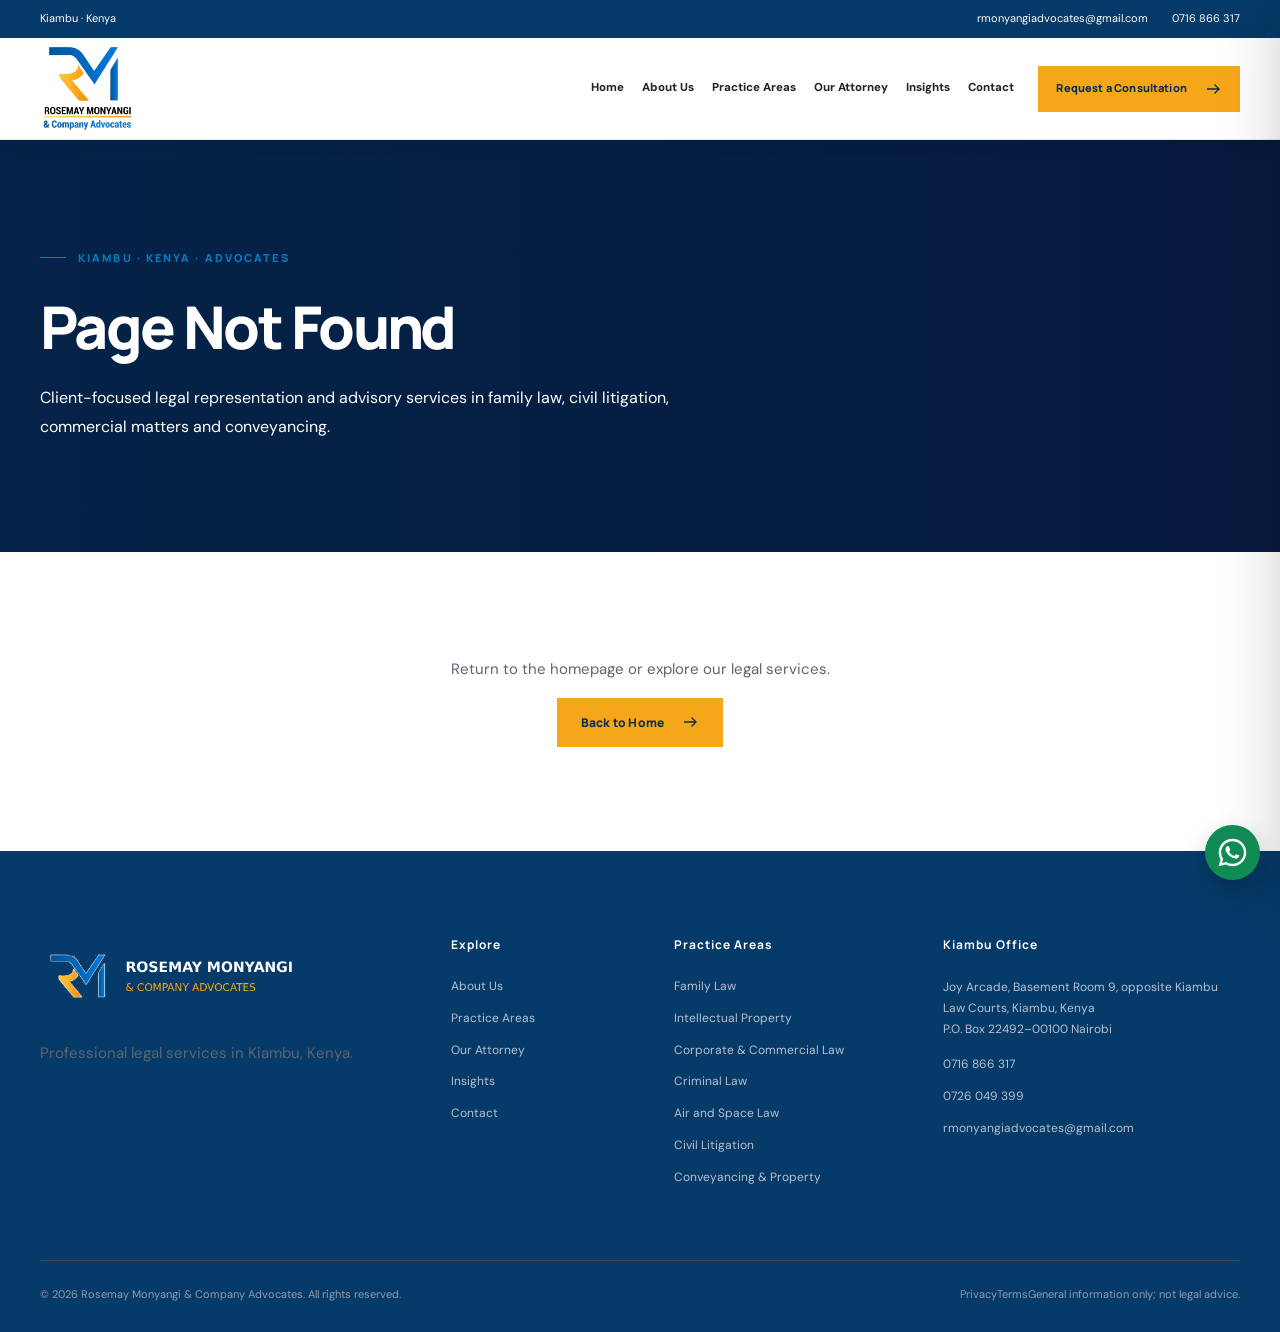
==== commit 4b31ff32: "Remove incorrect client branding and fix hero images" ====
--- a/404/index.html
+++ b/404/index.html
@@ -2,8 +2,8 @@
 
 <html lang="en-KE"><head><meta charset="utf-8"/><meta content="width=device-width,initial-scale=1" name="viewport"/><meta content="#064776" name="theme-color"/><title>Rosemay Monyangi &amp; Company Advocates | Page Not Found</title><meta content="Rosemay Monyangi &amp; Company Advocates provides legal services in Kiambu, Kenya, including family law, corporate law, litigation, intellectual property, conveyancing and criminal law." name="description"/><meta content="noindex,follow,max-image-preview:large" name="robots"/><link href="https://rosemay-monyangi-advocates.vercel.app/404/" rel="canonical"/><meta content="Rosemay Monyangi &amp; Company Advocates | Page Not Found" property="og:title"/><meta content="Rosemay Monyangi &amp; Company Advocates provides legal services in Kiambu, Kenya, including family law, corporate law, litigation, intellectual property, conveyancing and criminal law." property="og:description"/><meta content="website" property="og:type"/><meta content="https://rosemay-monyangi-advocates.vercel.app/404/" property="og:url"/><meta content="https://rosemay-monyangi-advocates.vercel.app/assets/rosemay-social-preview.jpg" property="og:image"/><meta content="summary_large_image" name="twitter:card"/><link href="/assets/favicon.png" rel="icon" type="image/png"/><link href="https://images.pexels.com" rel="preconnect"/><link href="https://fonts.googleapis.com" rel="preconnect"/><link crossorigin="" href="https://fonts.gstatic.com" rel="preconnect"/><link href="/assets/site.css" rel="stylesheet"/><script defer="" src="/assets/site.js"></script><script type="application/ld+json">{"@context": "https://schema.org", "@type": "LegalService", "name": "Rosemay Monyangi & Company Advocates", "url": "https://rosemay-monyangi-advocates.vercel.app", "telephone": "+254716866317", "email": "rmonyangiadvocates@gmail.com", "address": {"@type": "PostalAddress", "streetAddress": "Joy Arcade, Basement Room 9, opposite Kiambu Law Courts", "addressLocality": "Kiambu", "addressCountry": "KE"}, "areaServed": "Kenya"}</script><meta content="1200" property="og:image:width"/><meta content="630" property="og:image:height"/><meta content="Rosemay Monyangi &amp; Company Advocates logo and advocate portrait" property="og:image:alt"/><meta content="https://rosemay-monyangi-advocates.vercel.app/assets/rosemay-social-preview.jpg" name="twitter:image"/><meta content="Rosemay Monyangi &amp; Company Advocates | Page Not Found" name="twitter:title"/><meta content="Rosemay Monyangi &amp; Company Advocates provides legal services in Kiambu, Kenya, including family law, corporate law, litigation, intellectual property, conveyancing and criminal law." name="twitter:description"/></head><body><a class="skip-link" href="#main">Skip to content</a>
 <div class="topbar"><div class="container topbar-inner"><span class="topbar-address">Kiambu · Kenya</span><div class="topbar-links"><a href="mailto:rmonyangiadvocates@gmail.com">rmonyangiadvocates@gmail.com</a><a href="tel:+254716866317">0716 866 317</a></div></div></div>
-<header class="nav-shell"><div class="container nav-inner"><a aria-label="Nabwire Obara &amp; Company Advocates homepage" class="brand" href="/"><img alt="Nabwire Obara &amp; Company Advocates logo" height="76" src="/assets/rosemay-logo-transparent.png" width="100"/></a><nav aria-label="Main navigation" class="nav-links"><a class="nav-link" href="/">Home</a><a class="nav-link" href="/about/">About Us</a><a class="nav-link" href="/practice-areas/">Practice Areas</a><a class="nav-link" href="/our-attorney/">Our Attorney</a><a class="nav-link" href="/insights/">Insights</a><a class="nav-link" href="/contact/">Contact</a></nav><a class="btn btn-gold nav-cta" href="/contact/">Request a Consultation <svg aria-hidden="true" fill="none" height="18" stroke="currentColor" stroke-width="1.8" viewbox="0 0 24 24" width="18" xmlns="http://www.w3.org/2000/svg"><path d="M4 12h16m-6-6 6 6-6 6"></path></svg></a><button aria-controls="mobile-panel" aria-expanded="false" aria-label="Open navigation" class="menu-open" data-mobile-open="" type="button">☰</button></div></header>
-<div class="mobile-backdrop" id="mobile-backdrop"></div><nav aria-hidden="true" aria-label="Mobile navigation" class="mobile-panel" id="mobile-panel" inert=""><div class="mobile-head"><img alt="Nabwire Obara &amp; Company Advocates logo" height="76" src="/assets/rosemay-logo-transparent.png" width="100"/><button aria-label="Close navigation" data-mobile-close="" type="button">×</button></div><div class="mobile-links"><a href="/">Home</a><a href="/about/">About Us</a><a href="/practice-areas/">Practice Areas</a><a href="/our-attorney/">Our Attorney</a><a href="/insights/">Insights</a><a href="/contact/">Contact</a></div><a class="btn btn-gold mobile-cta" href="/contact/">Contact the Firm <svg aria-hidden="true" fill="none" height="18" stroke="currentColor" stroke-width="1.8" viewbox="0 0 24 24" width="18" xmlns="http://www.w3.org/2000/svg"><path d="M4 12h16m-6-6 6 6-6 6"></path></svg></a></nav>
-<main id="main"><section class="page-hero" style="--page-hero-image:url('/assets/hero-about-property.webp')"><div class="container"><span class="eyebrow eyebrow-light">KIAMBU · KENYA · ADVOCATES</span><h1>Page Not Found</h1><p>Client-focused legal representation and advisory services in family law, civil litigation, commercial matters and conveyancing.</p></div></section><section class="section"><div class="container"><div class="centered"><p>Return to the homepage or explore our legal services.</p><a class="btn btn-gold" href="/">Back to Home <svg aria-hidden="true" fill="none" height="18" stroke="currentColor" stroke-width="1.8" viewbox="0 0 24 24" width="18" xmlns="http://www.w3.org/2000/svg"><path d="M4 12h16m-6-6 6 6-6 6"></path></svg></a></div></div></section></main>
-<footer class="site-footer"><div class="container"><div class="footer-grid"><div><a class="footer-logo" href="/"><img alt="Nabwire Obara &amp; Company Advocates logo" height="190" loading="lazy" src="/assets/rosemay-logo-footer.png" width="350"/></a><p>Professional legal services in Kiambu, Kenya.</p></div><div><h3>Explore</h3><div class="footer-links"><a href="/about/">About Us</a><a href="/practice-areas/">Practice Areas</a><a href="/our-attorney/">Our Attorney</a><a href="/insights/">Insights</a><a href="/contact/">Contact</a></div></div><div><h3>Practice Areas</h3><div class="footer-links"><a href="/practice-areas/#family-law">Family Law</a><a href="/practice-areas/#intellectual-property">Intellectual Property</a><a href="/practice-areas/#corporate-law">Corporate &amp; Commercial Law</a><a href="/practice-areas/#criminal-law">Criminal Law</a><a href="/practice-areas/#air-space-law">Air and Space Law</a><a href="/practice-areas/#litigation">Civil Litigation</a><a href="/practice-areas/#conveyancing">Conveyancing &amp; Property</a></div></div><div class="footer-location"><h3>Kiambu Office</h3><address>Joy Arcade, Basement Room 9, opposite Kiambu Law Courts, Kiambu, Kenya<br/>P.O. Box 22492–00100 Nairobi</address><div class="footer-links" style="margin-top:15px"><a href="tel:+254716866317">0716 866 317</a><a href="tel:+254726049399">0726 049 399</a><a href="mailto:rmonyangiadvocates@gmail.com">rmonyangiadvocates@gmail.com</a></div></div></div><div class="footer-bottom"><span>© 2026 Rosemay Monyangi &amp; Company Advocates. All rights reserved.</span><span class="footer-legal"><a href="/privacy/">Privacy</a><a href="/terms/">Terms</a><span>General information only; not legal advice.</span></span></div></div></footer>
-<a aria-label="WhatsApp Nabwire Obara &amp; Company Advocates" class="floating-whatsapp" href="https://wa.me/254716866317?text=Hello%2C%20I%20would%20like%20to%20enquire%20about%20legal%20services." rel="noopener noreferrer" target="_blank" title="WhatsApp Nabwire Obara &amp; Company Advocates"><svg aria-hidden="true" viewbox="0 0 32 32" xmlns="http://www.w3.org/2000/svg"><path d="M16 .8C7.61.8.8 7.59.8 15.98c0 2.69.7 5.31 2.03 7.62L.7 31.3l7.91-2.08a15.15 15.15 0 0 0 7.37 1.88h.01c8.38 0 15.2-6.82 15.2-15.2 0-4.06-1.58-7.88-4.46-10.76A15.07 15.07 0 0 0 16 .8Zm0 27.73a12.54 12.54 0 0 1-6.39-1.75l-.46-.27-4.7 1.23 1.25-4.58-.3-.47a12.5 12.5 0 0 1-1.93-6.7C3.47 9.08 9.08 3.47 16 3.47a12.45 12.45 0 0 1 8.87 3.68 12.48 12.48 0 0 1 3.67 8.86c0 6.91-5.62 12.52-12.54 12.52Zm6.88-9.38c-.38-.19-2.23-1.1-2.58-1.23-.34-.13-.59-.19-.84.19s-.96 1.23-1.18 1.49-.44.29-.82.1a10.32 10.32 0 0 1-3.04-1.88 11.39 11.39 0 0 1-2.1-2.61c-.22-.38-.02-.58.16-.77.17-.17.38-.44.57-.66s.25-.38.38-.63.06-.47-.03-.66c-.1-.19-.85-2.04-1.16-2.8-.3-.74-.61-.64-.84-.65l-.71-.01c-.25 0-.66.1-1.01.47-.34.38-1.32 1.29-1.32 3.13s1.35 3.62 1.53 3.87a14.37 14.37 0 0 0 5.51 4.89c1.03.45 1.84.72 2.48.93 1.04.33 1.98.29 2.72.18.83-.13 2.23-.91 2.55-1.79.31-.88.31-1.64.22-1.8-.09-.16-.34-.25-.72-.44Z" fill="currentColor"></path></svg><span aria-hidden="true" class="whatsapp-tooltip">WhatsApp Us</span></a><button aria-label="Back to top" class="scroll-top" title="Back to top" type="button">↑</button></body></html>+<header class="nav-shell"><div class="container nav-inner"><a aria-label="Rosemay Monyangi &amp; Company Advocates homepage" class="brand" href="/"><img alt="Rosemay Monyangi &amp; Company Advocates logo" height="76" src="/assets/rosemay-logo-transparent.png" width="100"/></a><nav aria-label="Main navigation" class="nav-links"><a class="nav-link" href="/">Home</a><a class="nav-link" href="/about/">About Us</a><a class="nav-link" href="/practice-areas/">Practice Areas</a><a class="nav-link" href="/our-attorney/">Our Attorney</a><a class="nav-link" href="/insights/">Insights</a><a class="nav-link" href="/contact/">Contact</a></nav><a class="btn btn-gold nav-cta" href="/contact/">Request a Consultation <svg aria-hidden="true" fill="none" height="18" stroke="currentColor" stroke-width="1.8" viewbox="0 0 24 24" width="18" xmlns="http://www.w3.org/2000/svg"><path d="M4 12h16m-6-6 6 6-6 6"></path></svg></a><button aria-controls="mobile-panel" aria-expanded="false" aria-label="Open navigation" class="menu-open" data-mobile-open="" type="button">☰</button></div></header>
+<div class="mobile-backdrop" id="mobile-backdrop"></div><nav aria-hidden="true" aria-label="Mobile navigation" class="mobile-panel" id="mobile-panel" inert=""><div class="mobile-head"><img alt="Rosemay Monyangi &amp; Company Advocates logo" height="76" src="/assets/rosemay-logo-transparent.png" width="100"/><button aria-label="Close navigation" data-mobile-close="" type="button">×</button></div><div class="mobile-links"><a href="/">Home</a><a href="/about/">About Us</a><a href="/practice-areas/">Practice Areas</a><a href="/our-attorney/">Our Attorney</a><a href="/insights/">Insights</a><a href="/contact/">Contact</a></div><a class="btn btn-gold mobile-cta" href="/contact/">Contact the Firm <svg aria-hidden="true" fill="none" height="18" stroke="currentColor" stroke-width="1.8" viewbox="0 0 24 24" width="18" xmlns="http://www.w3.org/2000/svg"><path d="M4 12h16m-6-6 6 6-6 6"></path></svg></a></nav>
+<main id="main"><section class="page-hero" style="--page-hero-image:url('https://images.pexels.com/photos/8112199/pexels-photo-8112199.jpeg?auto=compress&cs=tinysrgb&w=1800')"><div class="container"><span class="eyebrow eyebrow-light">KIAMBU · KENYA · ADVOCATES</span><h1>Page Not Found</h1><p>Client-focused legal representation and advisory services in family law, civil litigation, commercial matters and conveyancing.</p></div></section><section class="section"><div class="container"><div class="centered"><p>Return to the homepage or explore our legal services.</p><a class="btn btn-gold" href="/">Back to Home <svg aria-hidden="true" fill="none" height="18" stroke="currentColor" stroke-width="1.8" viewbox="0 0 24 24" width="18" xmlns="http://www.w3.org/2000/svg"><path d="M4 12h16m-6-6 6 6-6 6"></path></svg></a></div></div></section></main>
+<footer class="site-footer"><div class="container"><div class="footer-grid"><div><a class="footer-logo" href="/"><img alt="Rosemay Monyangi &amp; Company Advocates logo" height="190" loading="lazy" src="/assets/rosemay-logo-footer.png" width="350"/></a><p>Professional legal services in Kiambu, Kenya.</p></div><div><h3>Explore</h3><div class="footer-links"><a href="/about/">About Us</a><a href="/practice-areas/">Practice Areas</a><a href="/our-attorney/">Our Attorney</a><a href="/insights/">Insights</a><a href="/contact/">Contact</a></div></div><div><h3>Practice Areas</h3><div class="footer-links"><a href="/practice-areas/#family-law">Family Law</a><a href="/practice-areas/#intellectual-property">Intellectual Property</a><a href="/practice-areas/#corporate-law">Corporate &amp; Commercial Law</a><a href="/practice-areas/#criminal-law">Criminal Law</a><a href="/practice-areas/#air-space-law">Air and Space Law</a><a href="/practice-areas/#litigation">Civil Litigation</a><a href="/practice-areas/#conveyancing">Conveyancing &amp; Property</a></div></div><div class="footer-location"><h3>Kiambu Office</h3><address>Joy Arcade, Basement Room 9, opposite Kiambu Law Courts, Kiambu, Kenya<br/>P.O. Box 22492–00100 Nairobi</address><div class="footer-links" style="margin-top:15px"><a href="tel:+254716866317">0716 866 317</a><a href="tel:+254726049399">0726 049 399</a><a href="mailto:rmonyangiadvocates@gmail.com">rmonyangiadvocates@gmail.com</a></div></div></div><div class="footer-bottom"><span>© 2026 Rosemay Monyangi &amp; Company Advocates. All rights reserved.</span><span class="footer-legal"><a href="/privacy/">Privacy</a><a href="/terms/">Terms</a><span>General information only; not legal advice.</span></span></div></div></footer>
+<a aria-label="WhatsApp Rosemay Monyangi &amp; Company Advocates" class="floating-whatsapp" href="https://wa.me/254716866317?text=Hello%2C%20I%20would%20like%20to%20enquire%20about%20legal%20services." rel="noopener noreferrer" target="_blank" title="WhatsApp Rosemay Monyangi &amp; Company Advocates"><svg aria-hidden="true" viewbox="0 0 32 32" xmlns="http://www.w3.org/2000/svg"><path d="M16 .8C7.61.8.8 7.59.8 15.98c0 2.69.7 5.31 2.03 7.62L.7 31.3l7.91-2.08a15.15 15.15 0 0 0 7.37 1.88h.01c8.38 0 15.2-6.82 15.2-15.2 0-4.06-1.58-7.88-4.46-10.76A15.07 15.07 0 0 0 16 .8Zm0 27.73a12.54 12.54 0 0 1-6.39-1.75l-.46-.27-4.7 1.23 1.25-4.58-.3-.47a12.5 12.5 0 0 1-1.93-6.7C3.47 9.08 9.08 3.47 16 3.47a12.45 12.45 0 0 1 8.87 3.68 12.48 12.48 0 0 1 3.67 8.86c0 6.91-5.62 12.52-12.54 12.52Zm6.88-9.38c-.38-.19-2.23-1.1-2.58-1.23-.34-.13-.59-.19-.84.19s-.96 1.23-1.18 1.49-.44.29-.82.1a10.32 10.32 0 0 1-3.04-1.88 11.39 11.39 0 0 1-2.1-2.61c-.22-.38-.02-.58.16-.77.17-.17.38-.44.57-.66s.25-.38.38-.63.06-.47-.03-.66c-.1-.19-.85-2.04-1.16-2.8-.3-.74-.61-.64-.84-.65l-.71-.01c-.25 0-.66.1-1.01.47-.34.38-1.32 1.29-1.32 3.13s1.35 3.62 1.53 3.87a14.37 14.37 0 0 0 5.51 4.89c1.03.45 1.84.72 2.48.93 1.04.33 1.98.29 2.72.18.83-.13 2.23-.91 2.55-1.79.31-.88.31-1.64.22-1.8-.09-.16-.34-.25-.72-.44Z" fill="currentColor"></path></svg><span aria-hidden="true" class="whatsapp-tooltip">WhatsApp Us</span></a><button aria-label="Back to top" class="scroll-top" title="Back to top" type="button">↑</button></body></html>
--- a/assets/site.css
+++ b/assets/site.css
@@ -159,28 +159,7 @@
   object-position: center top !important;
 }
 
-/* NABWIRE OBARA: THEME + GUARANTEED UNCROPPED ATTORNEY PORTRAITS */
-:root{--navy:#063b69;--gold:#f6a619;--accent:#f6a619;--dark:#063b69;}
-.topbar,.site-footer{background:#063b69!important}.hero{background-image:linear-gradient(90deg,rgba(30,8,21,.9),rgba(30,8,21,.45)),var(--hero-image)!important;background-size:cover!important;background-position:center!important}.page-hero{background-image:linear-gradient(90deg,rgba(30,8,21,.88),rgba(30,8,21,.48)),var(--page-hero-image)!important;background-size:cover!important;background-position:center!important}
-.intro-picture img,.attorney-photo img,.attorney-portrait img,.profile-image img,main img[src*="isabella-"]{width:100%!important;height:auto!important;max-height:none!important;aspect-ratio:auto!important;object-fit:contain!important;object-position:top center!important;}
-.brand img{width:165px!important;max-width:165px!important;height:auto!important;object-fit:contain!important}.footer-logo img{width:min(300px,100%)!important;height:auto!important;object-fit:contain!important}
-
-/* Nabwire Obara approved logo palette – burgundy/maroon, cream, white only. */
-:root{--gold:#f6a619;--gold-light:#f3dce3;--red:#f6a619;--accent:#f6a619;--navy:#063b69;--navy-deep:#270e1b;--navy-soft:#53243a;--cream:#fbf7f8}
-.topbar,.site-footer{background:#063b69!important}
-.btn-gold,.hero .btn-gold{background:#f6a619!important;border-color:#f6a619!important;color:#fff!important}
-.btn-gold:hover,.hero .btn-gold:hover{background:#70112b!important;border-color:#70112b!important;color:#fff!important}
-.nav-link::after,.accent-line,.hero-notes span::before{background:#f6a619!important}
-.eyebrow,.value-grid span,.three-values span{color:#f6a619!important}
-.hero .eyebrow,.page-hero .eyebrow,.section-navy .eyebrow{color:#f3dce3!important}
-.eyebrow-light,.hero h1 em,.card-number,.picture-stamp small{color:#f3dce3!important}
-.intro-picture::before{border-color:#ead9df!important}
-.intro-copy blockquote{border-left-color:#f6a619!important}
-.footer-logo{max-width:340px!important;width:100%;background:transparent!important}
-.footer-logo img{display:block!important;width:min(330px,100%)!important;max-width:100%!important;max-height:none!important;height:auto!important;object-fit:contain!important;object-position:left center!important;background:transparent!important;filter:none!important;opacity:1!important}
-@media(max-width:650px){.footer-logo img{width:min(310px,100%)!important}}
-
-/* ROSEMAY MONYANGI — ORIGINAL BRAND PALETTE, PORTRAIT & FOOTER QUALITY */
+/* ROSEMAY MONYANGI — BRAND PALETTE AND PORTRAIT SETTINGS */
 :root{--navy:#07518c!important;--gold:#f6a619!important;--accent:#0783cd!important;--dark:#063b69!important}
 .topbar,.site-footer{background:#063b69!important}
 .hero{background-image:linear-gradient(90deg,rgba(4,39,75,.91),rgba(4,39,75,.40)),var(--hero-image)!important;background-size:cover!important;background-position:center!important}
